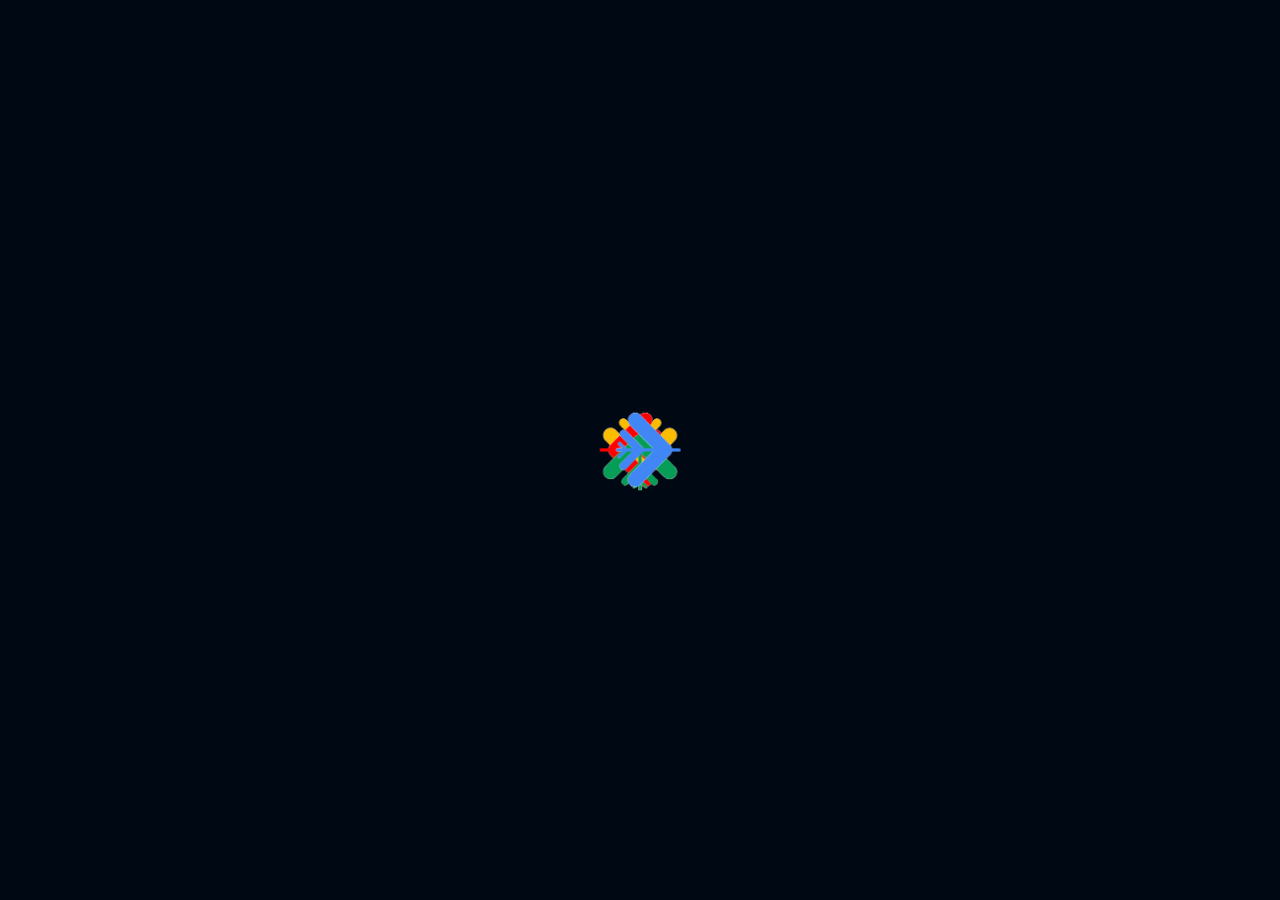
==== index.html @ 4860954f "Updates" ====
<!doctype html><html lang="en"><head><meta charset="utf-8"/><link rel="icon" href="/org-logo.png"/><meta name="viewport" content="width=device-width,initial-scale=1"/><meta name="theme-color" content="#000000"/><meta name="description" content="Winter of Code is a program aimed to increase participation for the Google Summer of Code program among students in colleges and universities."/><link rel="apple-touch-icon" href="/org-logo.png"/><link rel="manifest" href="/manifest.json"/><title>Winter of Code</title><link href="/static/css/2.2e99a83d.chunk.css" rel="stylesheet"><link href="/static/css/main.62151a04.chunk.css" rel="stylesheet"></head><body><noscript>You need to enable JavaScript to run this app.</noscript><div id="root"></div><script>!function(e){function r(r){for(var n,i,a=r[0],c=r[1],l=r[2],s=0,p=[];s<a.length;s++)i=a[s],Object.prototype.hasOwnProperty.call(o,i)&&o[i]&&p.push(o[i][0]),o[i]=0;for(n in c)Object.prototype.hasOwnProperty.call(c,n)&&(e[n]=c[n]);for(f&&f(r);p.length;)p.shift()();return u.push.apply(u,l||[]),t()}function t(){for(var e,r=0;r<u.length;r++){for(var t=u[r],n=!0,a=1;a<t.length;a++){var c=t[a];0!==o[c]&&(n=!1)}n&&(u.splice(r--,1),e=i(i.s=t[0]))}return e}var n={},o={1:0},u=[];function i(r){if(n[r])return n[r].exports;var t=n[r]={i:r,l:!1,exports:{}};return e[r].call(t.exports,t,t.exports,i),t.l=!0,t.exports}i.e=function(e){var r=[],t=o[e];if(0!==t)if(t)r.push(t[2]);else{var n=new Promise((function(r,n){t=o[e]=[r,n]}));r.push(t[2]=n);var u,a=document.createElement("script");a.charset="utf-8",a.timeout=120,i.nc&&a.setAttribute("nonce",i.nc),a.src=function(e){return i.p+"static/js/"+({}[e]||e)+"."+{3:"b38c7fdf"}[e]+".chunk.js"}(e);var c=new Error;u=function(r){a.onerror=a.onload=null,clearTimeout(l);var t=o[e];if(0!==t){if(t){var n=r&&("load"===r.type?"missing":r.type),u=r&&r.target&&r.target.src;c.message="Loading chunk "+e+" failed.\n("+n+": "+u+")",c.name="ChunkLoadError",c.type=n,c.request=u,t[1](c)}o[e]=void 0}};var l=setTimeout((function(){u({type:"timeout",target:a})}),12e4);a.onerror=a.onload=u,document.head.appendChild(a)}return Promise.all(r)},i.m=e,i.c=n,i.d=function(e,r,t){i.o(e,r)||Object.defineProperty(e,r,{enumerable:!0,get:t})},i.r=function(e){"undefined"!=typeof Symbol&&Symbol.toStringTag&&Object.defineProperty(e,Symbol.toStringTag,{value:"Module"}),Object.defineProperty(e,"__esModule",{value:!0})},i.t=function(e,r){if(1&r&&(e=i(e)),8&r)return e;if(4&r&&"object"==typeof e&&e&&e.__esModule)return e;var t=Object.create(null);if(i.r(t),Object.defineProperty(t,"default",{enumerable:!0,value:e}),2&r&&"string"!=typeof e)for(var n in e)i.d(t,n,function(r){return e[r]}.bind(null,n));return t},i.n=function(e){var r=e&&e.__esModule?function(){return e.default}:function(){return e};return i.d(r,"a",r),r},i.o=function(e,r){return Object.prototype.hasOwnProperty.call(e,r)},i.p="/",i.oe=function(e){throw console.error(e),e};var a=this.webpackJsonpwoc2021=this.webpackJsonpwoc2021||[],c=a.push.bind(a);a.push=r,a=a.slice();for(var l=0;l<a.length;l++)r(a[l]);var f=c;t()}([])</script><script src="/static/js/2.66be1091.chunk.js"></script><script src="/static/js/main.379a6572.chunk.js"></script></body></html>
---- static/css/2.2e99a83d.chunk.css ----
.vertical-timeline *{-webkit-box-sizing:border-box;box-sizing:border-box}.vertical-timeline{width:95%;max-width:1170px;margin:0 auto;position:relative;padding:2em 0}.vertical-timeline:after{content:"";display:table;clear:both}.vertical-timeline:before{content:"";position:absolute;top:0;left:18px;height:100%;width:4px;background:var(--line-color)}.vertical-timeline.vertical-timeline--one-column-right:before{right:18px;left:unset}@media only screen and (min-width:1170px){.vertical-timeline.vertical-timeline--two-columns{width:90%}.vertical-timeline.vertical-timeline--two-columns:before{left:50%;margin-left:-2px}}.vertical-timeline-element{position:relative;margin:2em 0}.vertical-timeline-element>div{min-height:1px}.vertical-timeline-element:after{content:"";display:table;clear:both}.vertical-timeline-element:first-child{margin-top:0}.vertical-timeline-element:last-child{margin-bottom:0}@media only screen and (min-width:1170px){.vertical-timeline-element{margin:4em 0}.vertical-timeline-element:first-child{margin-top:0}.vertical-timeline-element:last-child{margin-bottom:0}}.vertical-timeline-element-icon{position:absolute;top:0;left:0;width:40px;height:40px;border-radius:50%;-webkit-box-shadow:0 0 0 4px #fff,inset 0 2px 0 rgba(0,0,0,.08),0 3px 0 4px rgba(0,0,0,.05);box-shadow:0 0 0 4px #fff,inset 0 2px 0 rgba(0,0,0,.08),0 3px 0 4px rgba(0,0,0,.05)}.vertical-timeline--one-column-right .vertical-timeline-element-icon{right:0;left:unset}.vertical-timeline-element-icon svg{display:block;width:24px;height:24px;position:relative;left:50%;top:50%;margin-left:-12px;margin-top:-12px}@media only screen and (min-width:1170px){.vertical-timeline--two-columns .vertical-timeline-element-icon{width:60px;height:60px;left:50%;margin-left:-30px}}.vertical-timeline-element-icon{-webkit-transform:translateZ(0);-webkit-backface-visibility:hidden}.vertical-timeline--animate .vertical-timeline-element-icon.is-hidden{visibility:hidden}.vertical-timeline--animate .vertical-timeline-element-icon.bounce-in{visibility:visible;-webkit-animation:cd-bounce-1 .6s;animation:cd-bounce-1 .6s}@-webkit-keyframes cd-bounce-1{0%{opacity:0;-webkit-transform:scale(.5)}60%{opacity:1;-webkit-transform:scale(1.2)}to{-webkit-transform:scale(1)}}@keyframes cd-bounce-1{0%{opacity:0;-webkit-transform:scale(.5);transform:scale(.5)}60%{opacity:1;-webkit-transform:scale(1.2);transform:scale(1.2)}to{-webkit-transform:scale(1);transform:scale(1)}}.vertical-timeline-element-content{position:relative;margin-left:60px;background:#fff;border-radius:.25em;padding:1em;-webkit-box-shadow:0 3px 0 #ddd;box-shadow:0 3px 0 #ddd}.vertical-timeline--one-column-right .vertical-timeline-element-content{margin-right:60px;margin-left:unset}.vertical-timeline-element--no-children .vertical-timeline-element-content{background:0 0;-webkit-box-shadow:none;box-shadow:none}.vertical-timeline-element-content:after{content:"";display:table;clear:both}.vertical-timeline-element-content h2{color:#303e49}.vertical-timeline-element-content .vertical-timeline-element-date,.vertical-timeline-element-content p{font-size:13px;font-size:.8125rem;font-weight:500}.vertical-timeline-element-content .vertical-timeline-element-date{display:inline-block}.vertical-timeline-element-content p{margin:1em 0 0;line-height:1.6}.vertical-timeline-element-subtitle,.vertical-timeline-element-title{margin:0}.vertical-timeline-element-content .vertical-timeline-element-date{float:left;padding:.8em 0;opacity:.7}.vertical-timeline-element-content-arrow{content:"";position:absolute;top:16px;right:100%;height:0;width:0;border:7px solid transparent;border-right-color:#fff}.vertical-timeline--one-column-right .vertical-timeline-element-content-arrow{content:"";position:absolute;top:16px;right:unset;left:100%;height:0;width:0;border:7px solid transparent;border-left-color:#fff}.vertical-timeline--one-column-right .vertical-timeline-element-content:before{left:100%;border-left:7px solid #fff;border-right:unset}.vertical-timeline-element--no-children .vertical-timeline-element-content-arrow,.vertical-timeline-element--no-children .vertical-timeline-element-content:before{display:none}@media only screen and (min-width:768px){.vertical-timeline-element-content h2{font-size:20px;font-size:1.25rem}.vertical-timeline-element-content p{font-size:16px;font-size:1rem}.vertical-timeline-element-content .vertical-timeline-element-date{font-size:14px;font-size:.875rem}}@media only screen and (min-width:1170px){.vertical-timeline--two-columns .vertical-timeline-element-content{margin-left:0;padding:1.5em;width:44%}.vertical-timeline--two-columns .vertical-timeline-element-content-arrow{top:24px;left:100%;-webkit-transform:rotate(180deg);transform:rotate(180deg)}.vertical-timeline--two-columns .vertical-timeline-element-content .vertical-timeline-element-date{position:absolute;width:100%;left:124%;top:6px;font-size:16px;font-size:1rem}.vertical-timeline--two-columns .vertical-timeline-element.vertical-timeline-element--right .vertical-timeline-element-content,.vertical-timeline--two-columns .vertical-timeline-element:nth-child(2n):not(.vertical-timeline-element--left) .vertical-timeline-element-content{float:right}.vertical-timeline--two-columns .vertical-timeline-element.vertical-timeline-element--right .vertical-timeline-element-content-arrow,.vertical-timeline--two-columns .vertical-timeline-element:nth-child(2n):not(.vertical-timeline-element--left) .vertical-timeline-element-content-arrow{top:24px;left:auto;right:100%;-webkit-transform:rotate(0);transform:rotate(0)}.vertical-timeline--one-column-right .vertical-timeline-element.vertical-timeline-element--right .vertical-timeline-element-content-arrow,.vertical-timeline--one-column-right .vertical-timeline-element:nth-child(2n):not(.vertical-timeline-element--left) .vertical-timeline-element-content-arrow{top:24px;left:100%;right:auto;-webkit-transform:rotate(0);transform:rotate(0)}.vertical-timeline--two-columns .vertical-timeline-element.vertical-timeline-element--right .vertical-timeline-element-content .vertical-timeline-element-date,.vertical-timeline--two-columns .vertical-timeline-element:nth-child(2n):not(.vertical-timeline-element--left) .vertical-timeline-element-content .vertical-timeline-element-date{left:auto;right:124%;text-align:right}}.vertical-timeline--animate .vertical-timeline-element-content.is-hidden{visibility:hidden}.vertical-timeline--animate .vertical-timeline-element-content.bounce-in{visibility:visible;-webkit-animation:cd-bounce-2 .6s;animation:cd-bounce-2 .6s}@media only screen and (min-width:1170px){.vertical-timeline--two-columns.vertical-timeline--animate .vertical-timeline-element.vertical-timeline-element--right .vertical-timeline-element-content.bounce-in,.vertical-timeline--two-columns.vertical-timeline--animate .vertical-timeline-element:nth-child(2n):not(.vertical-timeline-element--left) .vertical-timeline-element-content.bounce-in{-webkit-animation:cd-bounce-2-inverse .6s;animation:cd-bounce-2-inverse .6s}}@media only screen and (max-width:1169px){.vertical-timeline--animate .vertical-timeline-element-content.bounce-in{visibility:visible;-webkit-animation:cd-bounce-2-inverse .6s;animation:cd-bounce-2-inverse .6s}}@-webkit-keyframes cd-bounce-2{0%{opacity:0;-webkit-transform:translateX(-100px)}60%{opacity:1;-webkit-transform:translateX(20px)}to{-webkit-transform:translateX(0)}}@keyframes cd-bounce-2{0%{opacity:0;-webkit-transform:translateX(-100px);transform:translateX(-100px)}60%{opacity:1;-webkit-transform:translateX(20px);transform:translateX(20px)}to{-webkit-transform:translateX(0);transform:translateX(0)}}@-webkit-keyframes cd-bounce-2-inverse{0%{opacity:0;-webkit-transform:translateX(100px)}60%{opacity:1;-webkit-transform:translateX(-20px)}to{-webkit-transform:translateX(0)}}@keyframes cd-bounce-2-inverse{0%{opacity:0;-webkit-transform:translateX(100px);transform:translateX(100px)}60%{opacity:1;-webkit-transform:translateX(-20px);transform:translateX(-20px)}to{-webkit-transform:translateX(0);transform:translateX(0)}}
/*# sourceMappingURL=2.2e99a83d.chunk.css.map */
---- static/css/main.62151a04.chunk.css ----
body{margin:0;font-family:-apple-system,BlinkMacSystemFont,"Segoe UI","Roboto","Oxygen","Ubuntu","Cantarell","Fira Sans","Droid Sans","Helvetica Neue",sans-serif;-webkit-font-smoothing:antialiased;-moz-osx-font-smoothing:grayscale}code{font-family:source-code-pro,Menlo,Monaco,Consolas,"Courier New",monospace}.screen{background-color:#000814;height:100vh;width:100vw}.logoparts{position:relative}#yellowlogo{left:calc(50% - 70px)}#redlogo,#yellowlogo{width:140px;height:140px;position:absolute}#redlogo{left:calc(100% - 140px);top:calc(50% - 70px)}#greenlogo{left:calc(50% - 70px);top:calc(100% - 140px)}#bluelogo,#greenlogo{width:140px;height:140px;position:absolute}#bluelogo{top:calc(50% - 70px);right:calc(100% - 140px)}
/*# sourceMappingURL=main.62151a04.chunk.css.map */
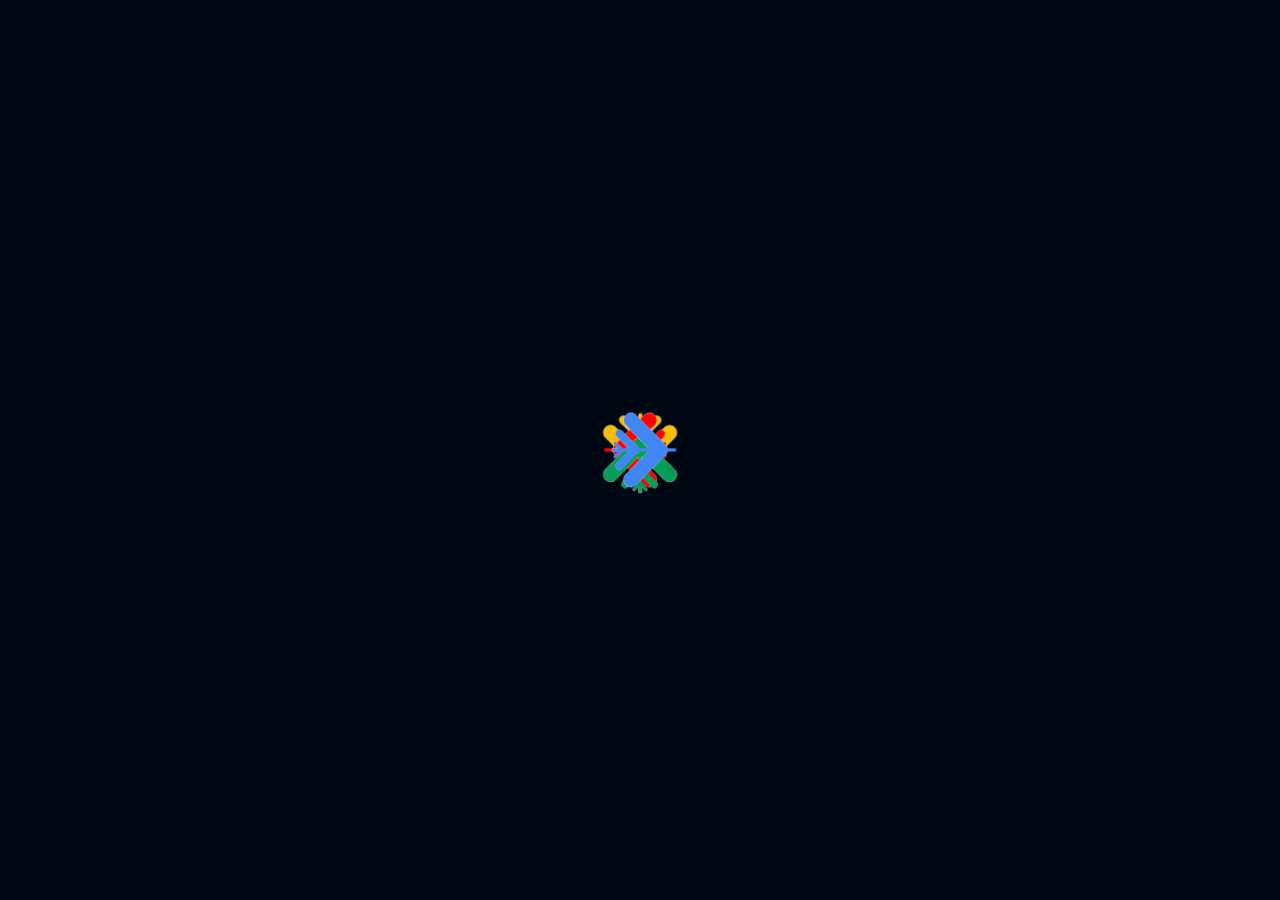
==== commit 7440ad57: "Updates" ====
--- a/index.html
+++ b/index.html
@@ -1 +1 @@
-<!doctype html><html lang="en"><head><meta charset="utf-8"/><link rel="icon" href="/org-logo.png"/><meta name="viewport" content="width=device-width,initial-scale=1"/><meta name="theme-color" content="#000000"/><meta name="description" content="Winter of Code is a program aimed to increase participation for the Google Summer of Code program among students in colleges and universities."/><link rel="apple-touch-icon" href="/org-logo.png"/><link rel="manifest" href="/manifest.json"/><title>Winter of Code</title><link href="/static/css/2.2e99a83d.chunk.css" rel="stylesheet"><link href="/static/css/main.62151a04.chunk.css" rel="stylesheet"></head><body><noscript>You need to enable JavaScript to run this app.</noscript><div id="root"></div><script>!function(e){function r(r){for(var n,i,a=r[0],c=r[1],l=r[2],s=0,p=[];s<a.length;s++)i=a[s],Object.prototype.hasOwnProperty.call(o,i)&&o[i]&&p.push(o[i][0]),o[i]=0;for(n in c)Object.prototype.hasOwnProperty.call(c,n)&&(e[n]=c[n]);for(f&&f(r);p.length;)p.shift()();return u.push.apply(u,l||[]),t()}function t(){for(var e,r=0;r<u.length;r++){for(var t=u[r],n=!0,a=1;a<t.length;a++){var c=t[a];0!==o[c]&&(n=!1)}n&&(u.splice(r--,1),e=i(i.s=t[0]))}return e}var n={},o={1:0},u=[];function i(r){if(n[r])return n[r].exports;var t=n[r]={i:r,l:!1,exports:{}};return e[r].call(t.exports,t,t.exports,i),t.l=!0,t.exports}i.e=function(e){var r=[],t=o[e];if(0!==t)if(t)r.push(t[2]);else{var n=new Promise((function(r,n){t=o[e]=[r,n]}));r.push(t[2]=n);var u,a=document.createElement("script");a.charset="utf-8",a.timeout=120,i.nc&&a.setAttribute("nonce",i.nc),a.src=function(e){return i.p+"static/js/"+({}[e]||e)+"."+{3:"b38c7fdf"}[e]+".chunk.js"}(e);var c=new Error;u=function(r){a.onerror=a.onload=null,clearTimeout(l);var t=o[e];if(0!==t){if(t){var n=r&&("load"===r.type?"missing":r.type),u=r&&r.target&&r.target.src;c.message="Loading chunk "+e+" failed.\n("+n+": "+u+")",c.name="ChunkLoadError",c.type=n,c.request=u,t[1](c)}o[e]=void 0}};var l=setTimeout((function(){u({type:"timeout",target:a})}),12e4);a.onerror=a.onload=u,document.head.appendChild(a)}return Promise.all(r)},i.m=e,i.c=n,i.d=function(e,r,t){i.o(e,r)||Object.defineProperty(e,r,{enumerable:!0,get:t})},i.r=function(e){"undefined"!=typeof Symbol&&Symbol.toStringTag&&Object.defineProperty(e,Symbol.toStringTag,{value:"Module"}),Object.defineProperty(e,"__esModule",{value:!0})},i.t=function(e,r){if(1&r&&(e=i(e)),8&r)return e;if(4&r&&"object"==typeof e&&e&&e.__esModule)return e;var t=Object.create(null);if(i.r(t),Object.defineProperty(t,"default",{enumerable:!0,value:e}),2&r&&"string"!=typeof e)for(var n in e)i.d(t,n,function(r){return e[r]}.bind(null,n));return t},i.n=function(e){var r=e&&e.__esModule?function(){return e.default}:function(){return e};return i.d(r,"a",r),r},i.o=function(e,r){return Object.prototype.hasOwnProperty.call(e,r)},i.p="/",i.oe=function(e){throw console.error(e),e};var a=this.webpackJsonpwoc2021=this.webpackJsonpwoc2021||[],c=a.push.bind(a);a.push=r,a=a.slice();for(var l=0;l<a.length;l++)r(a[l]);var f=c;t()}([])</script><script src="/static/js/2.66be1091.chunk.js"></script><script src="/static/js/main.379a6572.chunk.js"></script></body></html>+<!doctype html><html lang="en"><head><meta charset="utf-8"/><link rel="icon" href="/org-logo.png"/><meta name="viewport" content="width=device-width,initial-scale=1"/><meta name="theme-color" content="#000000"/><meta name="description" content="Winter of Code is a program aimed to increase participation for the Google Summer of Code program among students in colleges and universities."/><link rel="apple-touch-icon" href="/org-logo.png"/><link rel="manifest" href="/manifest.json"/><title>Winter of Code</title><link href="/static/css/2.2e99a83d.chunk.css" rel="stylesheet"><link href="/static/css/main.62151a04.chunk.css" rel="stylesheet"></head><body><noscript>You need to enable JavaScript to run this app.</noscript><div id="root"></div><script>!function(e){function r(r){for(var n,i,a=r[0],c=r[1],l=r[2],s=0,p=[];s<a.length;s++)i=a[s],Object.prototype.hasOwnProperty.call(o,i)&&o[i]&&p.push(o[i][0]),o[i]=0;for(n in c)Object.prototype.hasOwnProperty.call(c,n)&&(e[n]=c[n]);for(f&&f(r);p.length;)p.shift()();return u.push.apply(u,l||[]),t()}function t(){for(var e,r=0;r<u.length;r++){for(var t=u[r],n=!0,a=1;a<t.length;a++){var c=t[a];0!==o[c]&&(n=!1)}n&&(u.splice(r--,1),e=i(i.s=t[0]))}return e}var n={},o={1:0},u=[];function i(r){if(n[r])return n[r].exports;var t=n[r]={i:r,l:!1,exports:{}};return e[r].call(t.exports,t,t.exports,i),t.l=!0,t.exports}i.e=function(e){var r=[],t=o[e];if(0!==t)if(t)r.push(t[2]);else{var n=new Promise((function(r,n){t=o[e]=[r,n]}));r.push(t[2]=n);var u,a=document.createElement("script");a.charset="utf-8",a.timeout=120,i.nc&&a.setAttribute("nonce",i.nc),a.src=function(e){return i.p+"static/js/"+({}[e]||e)+"."+{3:"b38c7fdf"}[e]+".chunk.js"}(e);var c=new Error;u=function(r){a.onerror=a.onload=null,clearTimeout(l);var t=o[e];if(0!==t){if(t){var n=r&&("load"===r.type?"missing":r.type),u=r&&r.target&&r.target.src;c.message="Loading chunk "+e+" failed.\n("+n+": "+u+")",c.name="ChunkLoadError",c.type=n,c.request=u,t[1](c)}o[e]=void 0}};var l=setTimeout((function(){u({type:"timeout",target:a})}),12e4);a.onerror=a.onload=u,document.head.appendChild(a)}return Promise.all(r)},i.m=e,i.c=n,i.d=function(e,r,t){i.o(e,r)||Object.defineProperty(e,r,{enumerable:!0,get:t})},i.r=function(e){"undefined"!=typeof Symbol&&Symbol.toStringTag&&Object.defineProperty(e,Symbol.toStringTag,{value:"Module"}),Object.defineProperty(e,"__esModule",{value:!0})},i.t=function(e,r){if(1&r&&(e=i(e)),8&r)return e;if(4&r&&"object"==typeof e&&e&&e.__esModule)return e;var t=Object.create(null);if(i.r(t),Object.defineProperty(t,"default",{enumerable:!0,value:e}),2&r&&"string"!=typeof e)for(var n in e)i.d(t,n,function(r){return e[r]}.bind(null,n));return t},i.n=function(e){var r=e&&e.__esModule?function(){return e.default}:function(){return e};return i.d(r,"a",r),r},i.o=function(e,r){return Object.prototype.hasOwnProperty.call(e,r)},i.p="/",i.oe=function(e){throw console.error(e),e};var a=this.webpackJsonpwoc2021=this.webpackJsonpwoc2021||[],c=a.push.bind(a);a.push=r,a=a.slice();for(var l=0;l<a.length;l++)r(a[l]);var f=c;t()}([])</script><script src="/static/js/2.66be1091.chunk.js"></script><script src="/static/js/main.aefc6961.chunk.js"></script></body></html>
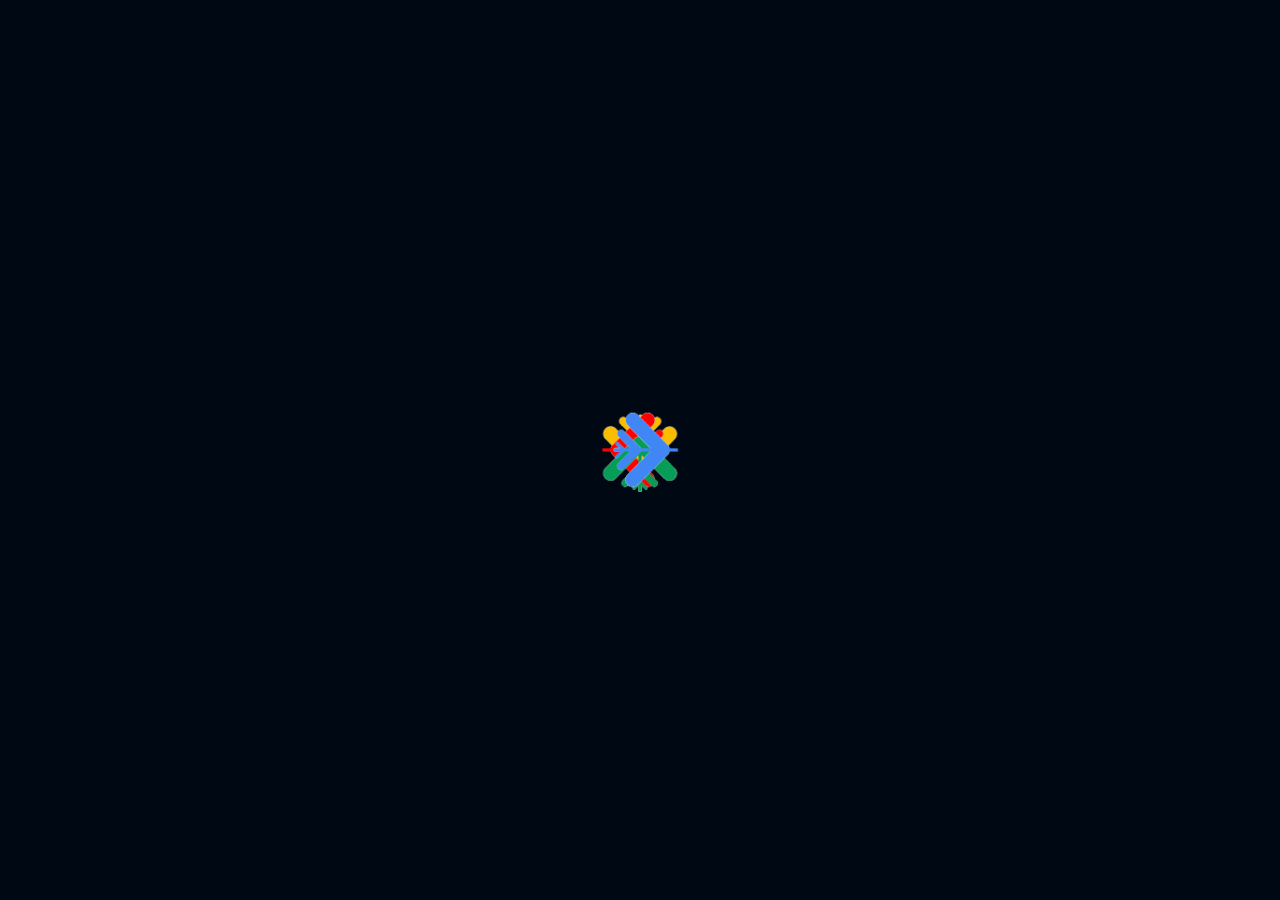
==== commit ebc0153b: "Updates" ====
--- a/index.html
+++ b/index.html
@@ -1 +1 @@
-<!doctype html><html lang="en"><head><meta charset="utf-8"/><link rel="icon" href="/org-logo.png"/><meta name="viewport" content="width=device-width,initial-scale=1"/><meta name="theme-color" content="#000000"/><meta name="description" content="Winter of Code is a program aimed to increase participation for the Google Summer of Code program among students in colleges and universities."/><link rel="apple-touch-icon" href="/org-logo.png"/><link rel="manifest" href="/manifest.json"/><title>Winter of Code</title><link href="/static/css/2.2e99a83d.chunk.css" rel="stylesheet"><link href="/static/css/main.62151a04.chunk.css" rel="stylesheet"></head><body><noscript>You need to enable JavaScript to run this app.</noscript><div id="root"></div><script>!function(e){function r(r){for(var n,i,a=r[0],c=r[1],l=r[2],s=0,p=[];s<a.length;s++)i=a[s],Object.prototype.hasOwnProperty.call(o,i)&&o[i]&&p.push(o[i][0]),o[i]=0;for(n in c)Object.prototype.hasOwnProperty.call(c,n)&&(e[n]=c[n]);for(f&&f(r);p.length;)p.shift()();return u.push.apply(u,l||[]),t()}function t(){for(var e,r=0;r<u.length;r++){for(var t=u[r],n=!0,a=1;a<t.length;a++){var c=t[a];0!==o[c]&&(n=!1)}n&&(u.splice(r--,1),e=i(i.s=t[0]))}return e}var n={},o={1:0},u=[];function i(r){if(n[r])return n[r].exports;var t=n[r]={i:r,l:!1,exports:{}};return e[r].call(t.exports,t,t.exports,i),t.l=!0,t.exports}i.e=function(e){var r=[],t=o[e];if(0!==t)if(t)r.push(t[2]);else{var n=new Promise((function(r,n){t=o[e]=[r,n]}));r.push(t[2]=n);var u,a=document.createElement("script");a.charset="utf-8",a.timeout=120,i.nc&&a.setAttribute("nonce",i.nc),a.src=function(e){return i.p+"static/js/"+({}[e]||e)+"."+{3:"b38c7fdf"}[e]+".chunk.js"}(e);var c=new Error;u=function(r){a.onerror=a.onload=null,clearTimeout(l);var t=o[e];if(0!==t){if(t){var n=r&&("load"===r.type?"missing":r.type),u=r&&r.target&&r.target.src;c.message="Loading chunk "+e+" failed.\n("+n+": "+u+")",c.name="ChunkLoadError",c.type=n,c.request=u,t[1](c)}o[e]=void 0}};var l=setTimeout((function(){u({type:"timeout",target:a})}),12e4);a.onerror=a.onload=u,document.head.appendChild(a)}return Promise.all(r)},i.m=e,i.c=n,i.d=function(e,r,t){i.o(e,r)||Object.defineProperty(e,r,{enumerable:!0,get:t})},i.r=function(e){"undefined"!=typeof Symbol&&Symbol.toStringTag&&Object.defineProperty(e,Symbol.toStringTag,{value:"Module"}),Object.defineProperty(e,"__esModule",{value:!0})},i.t=function(e,r){if(1&r&&(e=i(e)),8&r)return e;if(4&r&&"object"==typeof e&&e&&e.__esModule)return e;var t=Object.create(null);if(i.r(t),Object.defineProperty(t,"default",{enumerable:!0,value:e}),2&r&&"string"!=typeof e)for(var n in e)i.d(t,n,function(r){return e[r]}.bind(null,n));return t},i.n=function(e){var r=e&&e.__esModule?function(){return e.default}:function(){return e};return i.d(r,"a",r),r},i.o=function(e,r){return Object.prototype.hasOwnProperty.call(e,r)},i.p="/",i.oe=function(e){throw console.error(e),e};var a=this.webpackJsonpwoc2021=this.webpackJsonpwoc2021||[],c=a.push.bind(a);a.push=r,a=a.slice();for(var l=0;l<a.length;l++)r(a[l]);var f=c;t()}([])</script><script src="/static/js/2.66be1091.chunk.js"></script><script src="/static/js/main.aefc6961.chunk.js"></script></body></html>+<!doctype html><html lang="en"><head><meta charset="utf-8"/><link rel="icon" href="/org-logo.png"/><meta name="viewport" content="width=device-width,initial-scale=1"/><meta name="theme-color" content="#000000"/><meta name="description" content="Winter of Code is a program aimed to increase participation for the Google Summer of Code program among students in colleges and universities."/><link rel="apple-touch-icon" href="/org-logo.png"/><link rel="manifest" href="/manifest.json"/><title>Winter of Code</title><link href="/static/css/2.2e99a83d.chunk.css" rel="stylesheet"><link href="/static/css/main.62151a04.chunk.css" rel="stylesheet"></head><body><noscript>You need to enable JavaScript to run this app.</noscript><div id="root"></div><script>!function(e){function r(r){for(var n,i,a=r[0],c=r[1],l=r[2],s=0,p=[];s<a.length;s++)i=a[s],Object.prototype.hasOwnProperty.call(o,i)&&o[i]&&p.push(o[i][0]),o[i]=0;for(n in c)Object.prototype.hasOwnProperty.call(c,n)&&(e[n]=c[n]);for(f&&f(r);p.length;)p.shift()();return u.push.apply(u,l||[]),t()}function t(){for(var e,r=0;r<u.length;r++){for(var t=u[r],n=!0,a=1;a<t.length;a++){var c=t[a];0!==o[c]&&(n=!1)}n&&(u.splice(r--,1),e=i(i.s=t[0]))}return e}var n={},o={1:0},u=[];function i(r){if(n[r])return n[r].exports;var t=n[r]={i:r,l:!1,exports:{}};return e[r].call(t.exports,t,t.exports,i),t.l=!0,t.exports}i.e=function(e){var r=[],t=o[e];if(0!==t)if(t)r.push(t[2]);else{var n=new Promise((function(r,n){t=o[e]=[r,n]}));r.push(t[2]=n);var u,a=document.createElement("script");a.charset="utf-8",a.timeout=120,i.nc&&a.setAttribute("nonce",i.nc),a.src=function(e){return i.p+"static/js/"+({}[e]||e)+"."+{3:"b38c7fdf"}[e]+".chunk.js"}(e);var c=new Error;u=function(r){a.onerror=a.onload=null,clearTimeout(l);var t=o[e];if(0!==t){if(t){var n=r&&("load"===r.type?"missing":r.type),u=r&&r.target&&r.target.src;c.message="Loading chunk "+e+" failed.\n("+n+": "+u+")",c.name="ChunkLoadError",c.type=n,c.request=u,t[1](c)}o[e]=void 0}};var l=setTimeout((function(){u({type:"timeout",target:a})}),12e4);a.onerror=a.onload=u,document.head.appendChild(a)}return Promise.all(r)},i.m=e,i.c=n,i.d=function(e,r,t){i.o(e,r)||Object.defineProperty(e,r,{enumerable:!0,get:t})},i.r=function(e){"undefined"!=typeof Symbol&&Symbol.toStringTag&&Object.defineProperty(e,Symbol.toStringTag,{value:"Module"}),Object.defineProperty(e,"__esModule",{value:!0})},i.t=function(e,r){if(1&r&&(e=i(e)),8&r)return e;if(4&r&&"object"==typeof e&&e&&e.__esModule)return e;var t=Object.create(null);if(i.r(t),Object.defineProperty(t,"default",{enumerable:!0,value:e}),2&r&&"string"!=typeof e)for(var n in e)i.d(t,n,function(r){return e[r]}.bind(null,n));return t},i.n=function(e){var r=e&&e.__esModule?function(){return e.default}:function(){return e};return i.d(r,"a",r),r},i.o=function(e,r){return Object.prototype.hasOwnProperty.call(e,r)},i.p="/",i.oe=function(e){throw console.error(e),e};var a=this.webpackJsonpwoc2021=this.webpackJsonpwoc2021||[],c=a.push.bind(a);a.push=r,a=a.slice();for(var l=0;l<a.length;l++)r(a[l]);var f=c;t()}([])</script><script src="/static/js/2.66be1091.chunk.js"></script><script src="/static/js/main.334609f5.chunk.js"></script></body></html>
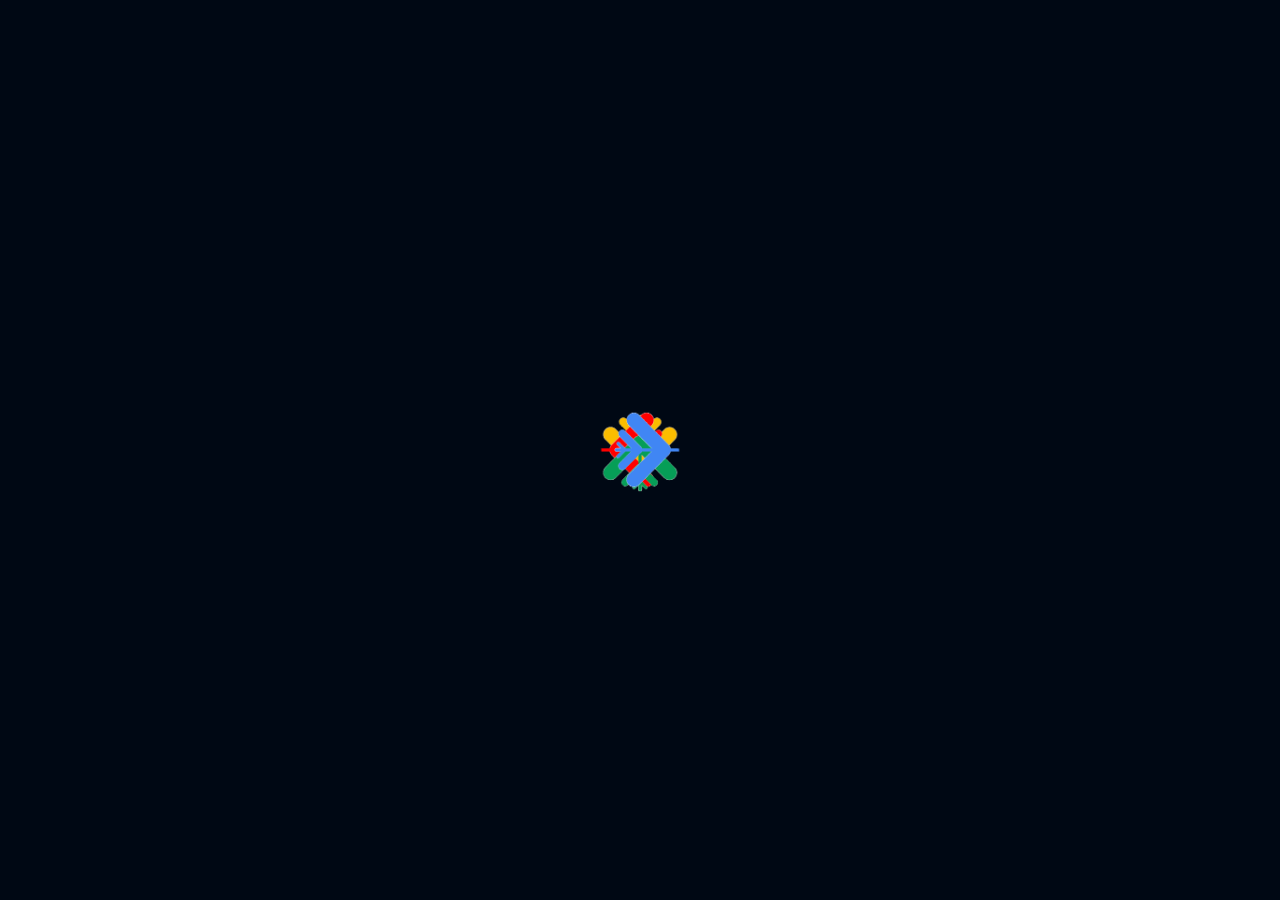
==== commit b73a3084: "Updates" ====
--- a/index.html
+++ b/index.html
@@ -1 +1 @@
-<!doctype html><html lang="en"><head><meta charset="utf-8"/><link rel="icon" href="/org-logo.png"/><meta name="viewport" content="width=device-width,initial-scale=1"/><meta name="theme-color" content="#000000"/><meta name="description" content="Winter of Code is a program aimed to increase participation for the Google Summer of Code program among students in colleges and universities."/><link rel="apple-touch-icon" href="/org-logo.png"/><link rel="manifest" href="/manifest.json"/><title>Winter of Code</title><link href="/static/css/2.2e99a83d.chunk.css" rel="stylesheet"><link href="/static/css/main.62151a04.chunk.css" rel="stylesheet"></head><body><noscript>You need to enable JavaScript to run this app.</noscript><div id="root"></div><script>!function(e){function r(r){for(var n,i,a=r[0],c=r[1],l=r[2],s=0,p=[];s<a.length;s++)i=a[s],Object.prototype.hasOwnProperty.call(o,i)&&o[i]&&p.push(o[i][0]),o[i]=0;for(n in c)Object.prototype.hasOwnProperty.call(c,n)&&(e[n]=c[n]);for(f&&f(r);p.length;)p.shift()();return u.push.apply(u,l||[]),t()}function t(){for(var e,r=0;r<u.length;r++){for(var t=u[r],n=!0,a=1;a<t.length;a++){var c=t[a];0!==o[c]&&(n=!1)}n&&(u.splice(r--,1),e=i(i.s=t[0]))}return e}var n={},o={1:0},u=[];function i(r){if(n[r])return n[r].exports;var t=n[r]={i:r,l:!1,exports:{}};return e[r].call(t.exports,t,t.exports,i),t.l=!0,t.exports}i.e=function(e){var r=[],t=o[e];if(0!==t)if(t)r.push(t[2]);else{var n=new Promise((function(r,n){t=o[e]=[r,n]}));r.push(t[2]=n);var u,a=document.createElement("script");a.charset="utf-8",a.timeout=120,i.nc&&a.setAttribute("nonce",i.nc),a.src=function(e){return i.p+"static/js/"+({}[e]||e)+"."+{3:"b38c7fdf"}[e]+".chunk.js"}(e);var c=new Error;u=function(r){a.onerror=a.onload=null,clearTimeout(l);var t=o[e];if(0!==t){if(t){var n=r&&("load"===r.type?"missing":r.type),u=r&&r.target&&r.target.src;c.message="Loading chunk "+e+" failed.\n("+n+": "+u+")",c.name="ChunkLoadError",c.type=n,c.request=u,t[1](c)}o[e]=void 0}};var l=setTimeout((function(){u({type:"timeout",target:a})}),12e4);a.onerror=a.onload=u,document.head.appendChild(a)}return Promise.all(r)},i.m=e,i.c=n,i.d=function(e,r,t){i.o(e,r)||Object.defineProperty(e,r,{enumerable:!0,get:t})},i.r=function(e){"undefined"!=typeof Symbol&&Symbol.toStringTag&&Object.defineProperty(e,Symbol.toStringTag,{value:"Module"}),Object.defineProperty(e,"__esModule",{value:!0})},i.t=function(e,r){if(1&r&&(e=i(e)),8&r)return e;if(4&r&&"object"==typeof e&&e&&e.__esModule)return e;var t=Object.create(null);if(i.r(t),Object.defineProperty(t,"default",{enumerable:!0,value:e}),2&r&&"string"!=typeof e)for(var n in e)i.d(t,n,function(r){return e[r]}.bind(null,n));return t},i.n=function(e){var r=e&&e.__esModule?function(){return e.default}:function(){return e};return i.d(r,"a",r),r},i.o=function(e,r){return Object.prototype.hasOwnProperty.call(e,r)},i.p="/",i.oe=function(e){throw console.error(e),e};var a=this.webpackJsonpwoc2021=this.webpackJsonpwoc2021||[],c=a.push.bind(a);a.push=r,a=a.slice();for(var l=0;l<a.length;l++)r(a[l]);var f=c;t()}([])</script><script src="/static/js/2.66be1091.chunk.js"></script><script src="/static/js/main.334609f5.chunk.js"></script></body></html>+<!doctype html><html lang="en"><head><meta charset="utf-8"/><link rel="icon" href="/org-logo.png"/><meta name="viewport" content="width=device-width,initial-scale=1"/><meta name="theme-color" content="#000000"/><meta name="description" content="Winter of Code is a program aimed to increase participation for the Google Summer of Code program among students in colleges and universities."/><link rel="apple-touch-icon" href="/org-logo.png"/><link rel="manifest" href="/manifest.json"/><title>Winter of Code</title><link href="/static/css/2.2e99a83d.chunk.css" rel="stylesheet"><link href="/static/css/main.62151a04.chunk.css" rel="stylesheet"></head><body><noscript>You need to enable JavaScript to run this app.</noscript><div id="root"></div><script>!function(e){function r(r){for(var n,i,a=r[0],c=r[1],l=r[2],s=0,p=[];s<a.length;s++)i=a[s],Object.prototype.hasOwnProperty.call(o,i)&&o[i]&&p.push(o[i][0]),o[i]=0;for(n in c)Object.prototype.hasOwnProperty.call(c,n)&&(e[n]=c[n]);for(f&&f(r);p.length;)p.shift()();return u.push.apply(u,l||[]),t()}function t(){for(var e,r=0;r<u.length;r++){for(var t=u[r],n=!0,a=1;a<t.length;a++){var c=t[a];0!==o[c]&&(n=!1)}n&&(u.splice(r--,1),e=i(i.s=t[0]))}return e}var n={},o={1:0},u=[];function i(r){if(n[r])return n[r].exports;var t=n[r]={i:r,l:!1,exports:{}};return e[r].call(t.exports,t,t.exports,i),t.l=!0,t.exports}i.e=function(e){var r=[],t=o[e];if(0!==t)if(t)r.push(t[2]);else{var n=new Promise((function(r,n){t=o[e]=[r,n]}));r.push(t[2]=n);var u,a=document.createElement("script");a.charset="utf-8",a.timeout=120,i.nc&&a.setAttribute("nonce",i.nc),a.src=function(e){return i.p+"static/js/"+({}[e]||e)+"."+{3:"b38c7fdf"}[e]+".chunk.js"}(e);var c=new Error;u=function(r){a.onerror=a.onload=null,clearTimeout(l);var t=o[e];if(0!==t){if(t){var n=r&&("load"===r.type?"missing":r.type),u=r&&r.target&&r.target.src;c.message="Loading chunk "+e+" failed.\n("+n+": "+u+")",c.name="ChunkLoadError",c.type=n,c.request=u,t[1](c)}o[e]=void 0}};var l=setTimeout((function(){u({type:"timeout",target:a})}),12e4);a.onerror=a.onload=u,document.head.appendChild(a)}return Promise.all(r)},i.m=e,i.c=n,i.d=function(e,r,t){i.o(e,r)||Object.defineProperty(e,r,{enumerable:!0,get:t})},i.r=function(e){"undefined"!=typeof Symbol&&Symbol.toStringTag&&Object.defineProperty(e,Symbol.toStringTag,{value:"Module"}),Object.defineProperty(e,"__esModule",{value:!0})},i.t=function(e,r){if(1&r&&(e=i(e)),8&r)return e;if(4&r&&"object"==typeof e&&e&&e.__esModule)return e;var t=Object.create(null);if(i.r(t),Object.defineProperty(t,"default",{enumerable:!0,value:e}),2&r&&"string"!=typeof e)for(var n in e)i.d(t,n,function(r){return e[r]}.bind(null,n));return t},i.n=function(e){var r=e&&e.__esModule?function(){return e.default}:function(){return e};return i.d(r,"a",r),r},i.o=function(e,r){return Object.prototype.hasOwnProperty.call(e,r)},i.p="/",i.oe=function(e){throw console.error(e),e};var a=this.webpackJsonpwoc2021=this.webpackJsonpwoc2021||[],c=a.push.bind(a);a.push=r,a=a.slice();for(var l=0;l<a.length;l++)r(a[l]);var f=c;t()}([])</script><script src="/static/js/2.66be1091.chunk.js"></script><script src="/static/js/main.39334be8.chunk.js"></script></body></html>
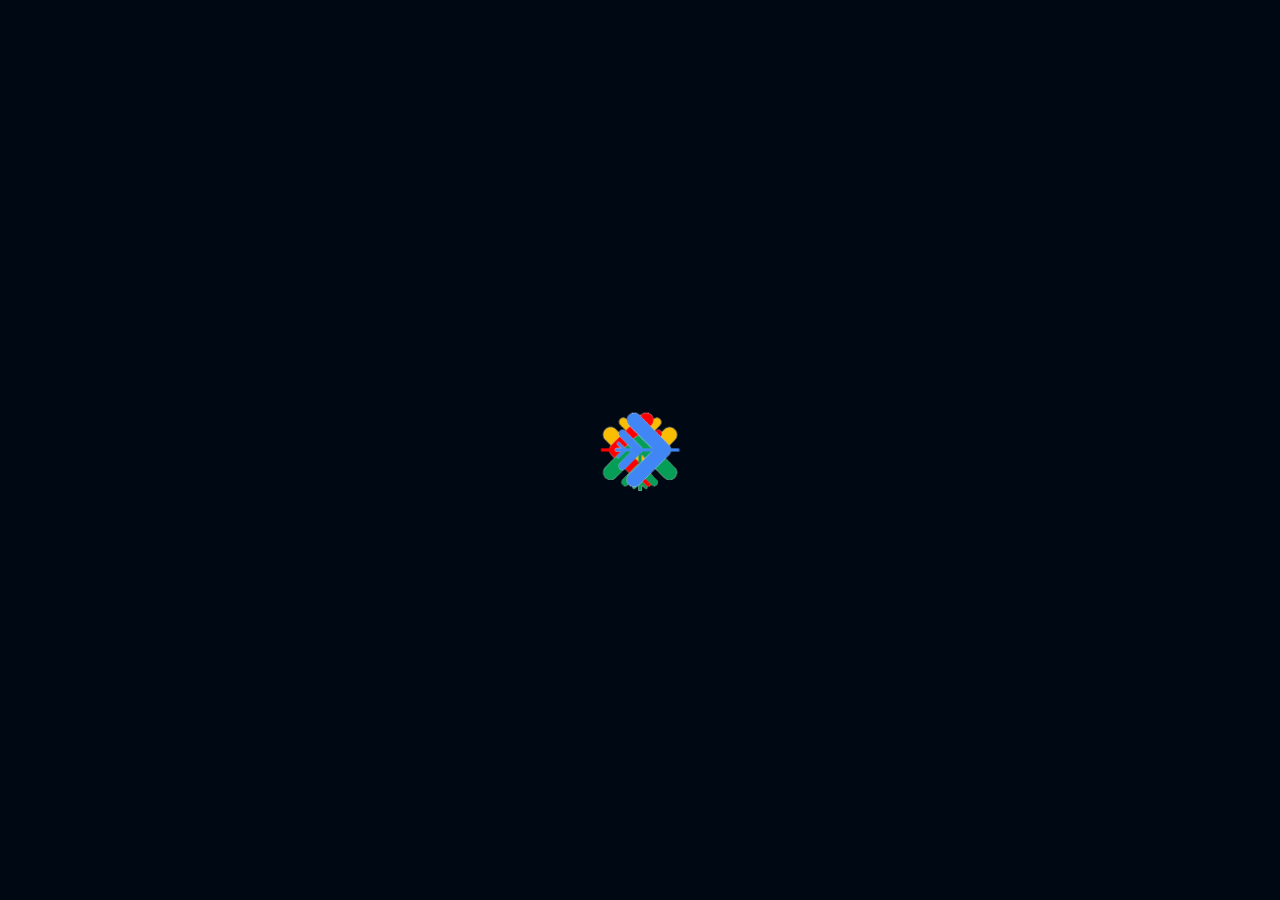
==== commit 01d840df: "Updates" ====
--- a/index.html
+++ b/index.html
@@ -1 +1 @@
-<!doctype html><html lang="en"><head><meta charset="utf-8"/><link rel="icon" href="/org-logo.png"/><meta name="viewport" content="width=device-width,initial-scale=1"/><meta name="theme-color" content="#000000"/><meta name="description" content="Winter of Code is a program aimed to increase participation for the Google Summer of Code program among students in colleges and universities."/><link rel="apple-touch-icon" href="/org-logo.png"/><link rel="manifest" href="/manifest.json"/><title>Winter of Code</title><link href="/static/css/2.2e99a83d.chunk.css" rel="stylesheet"><link href="/static/css/main.62151a04.chunk.css" rel="stylesheet"></head><body><noscript>You need to enable JavaScript to run this app.</noscript><div id="root"></div><script>!function(e){function r(r){for(var n,i,a=r[0],c=r[1],l=r[2],s=0,p=[];s<a.length;s++)i=a[s],Object.prototype.hasOwnProperty.call(o,i)&&o[i]&&p.push(o[i][0]),o[i]=0;for(n in c)Object.prototype.hasOwnProperty.call(c,n)&&(e[n]=c[n]);for(f&&f(r);p.length;)p.shift()();return u.push.apply(u,l||[]),t()}function t(){for(var e,r=0;r<u.length;r++){for(var t=u[r],n=!0,a=1;a<t.length;a++){var c=t[a];0!==o[c]&&(n=!1)}n&&(u.splice(r--,1),e=i(i.s=t[0]))}return e}var n={},o={1:0},u=[];function i(r){if(n[r])return n[r].exports;var t=n[r]={i:r,l:!1,exports:{}};return e[r].call(t.exports,t,t.exports,i),t.l=!0,t.exports}i.e=function(e){var r=[],t=o[e];if(0!==t)if(t)r.push(t[2]);else{var n=new Promise((function(r,n){t=o[e]=[r,n]}));r.push(t[2]=n);var u,a=document.createElement("script");a.charset="utf-8",a.timeout=120,i.nc&&a.setAttribute("nonce",i.nc),a.src=function(e){return i.p+"static/js/"+({}[e]||e)+"."+{3:"b38c7fdf"}[e]+".chunk.js"}(e);var c=new Error;u=function(r){a.onerror=a.onload=null,clearTimeout(l);var t=o[e];if(0!==t){if(t){var n=r&&("load"===r.type?"missing":r.type),u=r&&r.target&&r.target.src;c.message="Loading chunk "+e+" failed.\n("+n+": "+u+")",c.name="ChunkLoadError",c.type=n,c.request=u,t[1](c)}o[e]=void 0}};var l=setTimeout((function(){u({type:"timeout",target:a})}),12e4);a.onerror=a.onload=u,document.head.appendChild(a)}return Promise.all(r)},i.m=e,i.c=n,i.d=function(e,r,t){i.o(e,r)||Object.defineProperty(e,r,{enumerable:!0,get:t})},i.r=function(e){"undefined"!=typeof Symbol&&Symbol.toStringTag&&Object.defineProperty(e,Symbol.toStringTag,{value:"Module"}),Object.defineProperty(e,"__esModule",{value:!0})},i.t=function(e,r){if(1&r&&(e=i(e)),8&r)return e;if(4&r&&"object"==typeof e&&e&&e.__esModule)return e;var t=Object.create(null);if(i.r(t),Object.defineProperty(t,"default",{enumerable:!0,value:e}),2&r&&"string"!=typeof e)for(var n in e)i.d(t,n,function(r){return e[r]}.bind(null,n));return t},i.n=function(e){var r=e&&e.__esModule?function(){return e.default}:function(){return e};return i.d(r,"a",r),r},i.o=function(e,r){return Object.prototype.hasOwnProperty.call(e,r)},i.p="/",i.oe=function(e){throw console.error(e),e};var a=this.webpackJsonpwoc2021=this.webpackJsonpwoc2021||[],c=a.push.bind(a);a.push=r,a=a.slice();for(var l=0;l<a.length;l++)r(a[l]);var f=c;t()}([])</script><script src="/static/js/2.66be1091.chunk.js"></script><script src="/static/js/main.39334be8.chunk.js"></script></body></html>+<!doctype html><html lang="en"><head><meta charset="utf-8"/><link rel="icon" href="/org-logo.png"/><meta name="viewport" content="width=device-width,initial-scale=1"/><meta name="theme-color" content="#000000"/><meta name="description" content="Winter of Code is a program aimed to increase participation for the Google Summer of Code program among students in colleges and universities."/><link rel="apple-touch-icon" href="/org-logo.png"/><link rel="manifest" href="/manifest.json"/><title>Winter of Code</title><link href="/static/css/2.2e99a83d.chunk.css" rel="stylesheet"><link href="/static/css/main.62151a04.chunk.css" rel="stylesheet"></head><body><noscript>You need to enable JavaScript to run this app.</noscript><div id="root"></div><script>!function(e){function r(r){for(var n,a,i=r[0],c=r[1],l=r[2],s=0,p=[];s<i.length;s++)a=i[s],Object.prototype.hasOwnProperty.call(o,a)&&o[a]&&p.push(o[a][0]),o[a]=0;for(n in c)Object.prototype.hasOwnProperty.call(c,n)&&(e[n]=c[n]);for(f&&f(r);p.length;)p.shift()();return u.push.apply(u,l||[]),t()}function t(){for(var e,r=0;r<u.length;r++){for(var t=u[r],n=!0,i=1;i<t.length;i++){var c=t[i];0!==o[c]&&(n=!1)}n&&(u.splice(r--,1),e=a(a.s=t[0]))}return e}var n={},o={1:0},u=[];function a(r){if(n[r])return n[r].exports;var t=n[r]={i:r,l:!1,exports:{}};return e[r].call(t.exports,t,t.exports,a),t.l=!0,t.exports}a.e=function(e){var r=[],t=o[e];if(0!==t)if(t)r.push(t[2]);else{var n=new Promise((function(r,n){t=o[e]=[r,n]}));r.push(t[2]=n);var u,i=document.createElement("script");i.charset="utf-8",i.timeout=120,a.nc&&i.setAttribute("nonce",a.nc),i.src=function(e){return a.p+"static/js/"+({}[e]||e)+"."+{3:"fc712a5e"}[e]+".chunk.js"}(e);var c=new Error;u=function(r){i.onerror=i.onload=null,clearTimeout(l);var t=o[e];if(0!==t){if(t){var n=r&&("load"===r.type?"missing":r.type),u=r&&r.target&&r.target.src;c.message="Loading chunk "+e+" failed.\n("+n+": "+u+")",c.name="ChunkLoadError",c.type=n,c.request=u,t[1](c)}o[e]=void 0}};var l=setTimeout((function(){u({type:"timeout",target:i})}),12e4);i.onerror=i.onload=u,document.head.appendChild(i)}return Promise.all(r)},a.m=e,a.c=n,a.d=function(e,r,t){a.o(e,r)||Object.defineProperty(e,r,{enumerable:!0,get:t})},a.r=function(e){"undefined"!=typeof Symbol&&Symbol.toStringTag&&Object.defineProperty(e,Symbol.toStringTag,{value:"Module"}),Object.defineProperty(e,"__esModule",{value:!0})},a.t=function(e,r){if(1&r&&(e=a(e)),8&r)return e;if(4&r&&"object"==typeof e&&e&&e.__esModule)return e;var t=Object.create(null);if(a.r(t),Object.defineProperty(t,"default",{enumerable:!0,value:e}),2&r&&"string"!=typeof e)for(var n in e)a.d(t,n,function(r){return e[r]}.bind(null,n));return t},a.n=function(e){var r=e&&e.__esModule?function(){return e.default}:function(){return e};return a.d(r,"a",r),r},a.o=function(e,r){return Object.prototype.hasOwnProperty.call(e,r)},a.p="/",a.oe=function(e){throw console.error(e),e};var i=this.webpackJsonpwoc2021=this.webpackJsonpwoc2021||[],c=i.push.bind(i);i.push=r,i=i.slice();for(var l=0;l<i.length;l++)r(i[l]);var f=c;t()}([])</script><script src="/static/js/2.d9e17d41.chunk.js"></script><script src="/static/js/main.8bb0c27f.chunk.js"></script></body></html>
